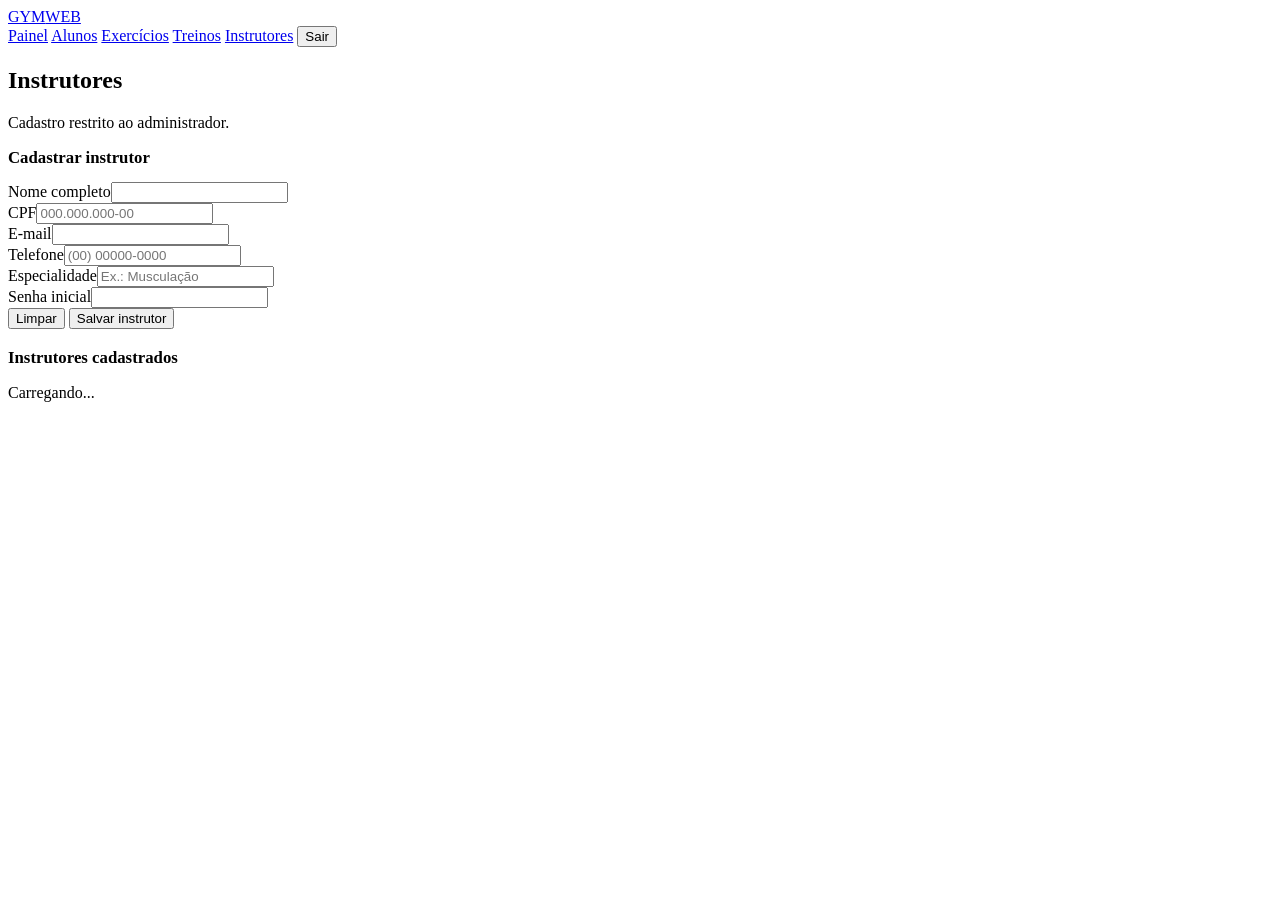
==== src/main/resources/static/cadastro_instrutor.html @ ce9283d6 "Inicializando o projeto GymWeb" ====
<!doctype html>
<html lang="pt-BR">
<head>
    <meta charset="utf-8">
    <meta name="viewport" content="width=device-width, initial-scale=1">
    <title>Instrutores | GymWeb</title>
    <link rel="preconnect" href="https://fonts.googleapis.com">
    <link rel="preconnect" href="https://fonts.gstatic.com" crossorigin>
    <link href="https://fonts.googleapis.com/css2?family=Inter:wght@400;500;600;700;800;900&display=swap" rel="stylesheet">
    <link rel="stylesheet" href="/css/app.css">
</head>
<body>
    <div class="app-shell">
        <header class="topbar">
            <a class="brand" href="/dashboard.html">GYM<span>WEB</span></a>
            <nav aria-label="Navegação principal">
                <a href="/dashboard.html">Painel</a>
                <a href="/cadastro_aluno.html">Alunos</a>
                <a href="/catalogo.html">Exercícios</a>
                <a href="/montar_treino.html">Treinos</a>
                <a href="/cadastro_instrutor.html">Instrutores</a>
                <button class="btn-link" data-logout>Sair</button>
            </nav>
        </header>

        <main class="page">
            <section class="page-header">
                <div>
                    <h1>Instrutores</h1>
                    <p data-usuario-nome>Cadastro restrito ao administrador.</p>
                </div>
            </section>

            <div id="mensagem" class="notice hidden" role="alert"></div>

            <section class="card form-card">
                <div class="card-body">
                    <h2 style="margin-top: 0; font-size:1.05rem; font-weight:700;">Cadastrar instrutor</h2>
                    <form id="form-instrutor" class="form-grid" novalidate>
                        <div class="form-group"><label for="nome">Nome completo</label><input id="nome" required maxlength="100"></div>
                        <div class="form-group"><label for="cpf">CPF</label><input id="cpf" inputmode="numeric" required maxlength="14" placeholder="000.000.000-00"></div>
                        <div class="form-group"><label for="email">E-mail</label><input id="email" type="email" required maxlength="100"></div>
                        <div class="form-group"><label for="telefone">Telefone</label><input id="telefone" inputmode="tel" maxlength="20" placeholder="(00) 00000-0000"></div>
                        <div class="form-group"><label for="especialidade">Especialidade</label><input id="especialidade" maxlength="50" placeholder="Ex.: Musculação"></div>
                        <div class="form-group"><label for="senha">Senha inicial</label><input id="senha" type="password" required minlength="6"></div>
                        <div class="form-actions full">
                            <button class="btn btn-secondary" type="reset">Limpar</button>
                            <button id="btn-salvar" class="btn btn-primary" type="submit">Salvar instrutor</button>
                        </div>
                    </form>
                </div>
            </section>

            <section class="card" style="margin-top: 1.2rem;">
                <div class="card-body">
                    <h2 style="margin-top: 0; font-size:1.05rem; font-weight:700;">Instrutores cadastrados</h2>
                    <div id="lista-instrutores" class="table-wrapper"><p class="status">Carregando...</p></div>
                </div>
            </section>
        </main>
    </div>

    <script src="/js/api.js"></script>
    <script src="/js/auth.js"></script>
    <script src="/js/instrutor.js"></script>
</body>
</html>
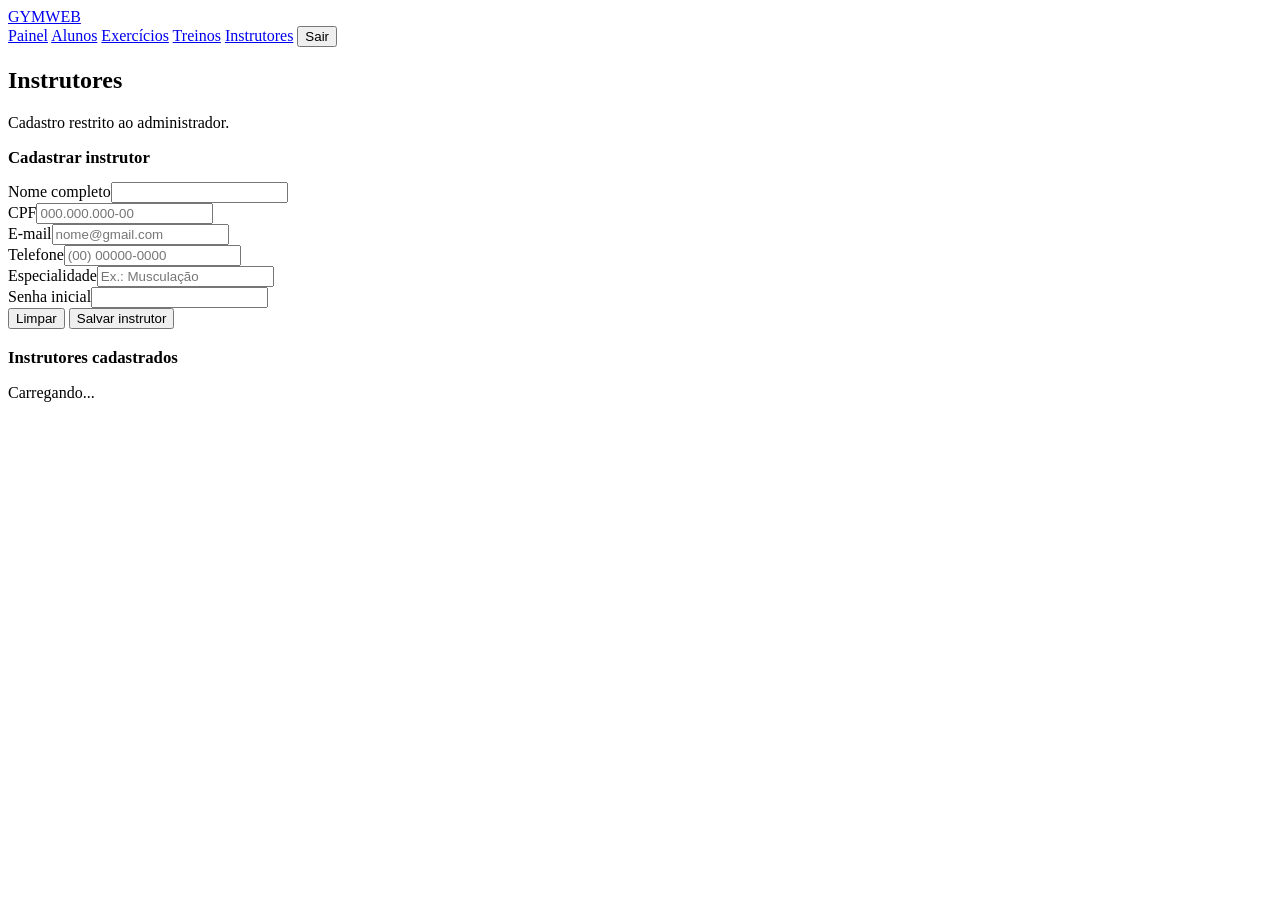
==== commit 79b454db: "feat: incluido email" ====
--- a/src/main/resources/static/cadastro_instrutor.html
+++ b/src/main/resources/static/cadastro_instrutor.html
@@ -39,7 +39,7 @@
                     <form id="form-instrutor" class="form-grid" novalidate>
                         <div class="form-group"><label for="nome">Nome completo</label><input id="nome" required maxlength="100"></div>
                         <div class="form-group"><label for="cpf">CPF</label><input id="cpf" inputmode="numeric" required maxlength="14" placeholder="000.000.000-00"></div>
-                        <div class="form-group"><label for="email">E-mail</label><input id="email" type="email" required maxlength="100"></div>
+                        <div class="form-group"><label for="email">E-mail</label><input id="email" type="email" required maxlength="100" placeholder="nome@gmail.com"></div>
                         <div class="form-group"><label for="telefone">Telefone</label><input id="telefone" inputmode="tel" maxlength="20" placeholder="(00) 00000-0000"></div>
                         <div class="form-group"><label for="especialidade">Especialidade</label><input id="especialidade" maxlength="50" placeholder="Ex.: Musculação"></div>
                         <div class="form-group"><label for="senha">Senha inicial</label><input id="senha" type="password" required minlength="6"></div>
@@ -64,4 +64,4 @@
     <script src="/js/auth.js"></script>
     <script src="/js/instrutor.js"></script>
 </body>
-</html>
+</html>
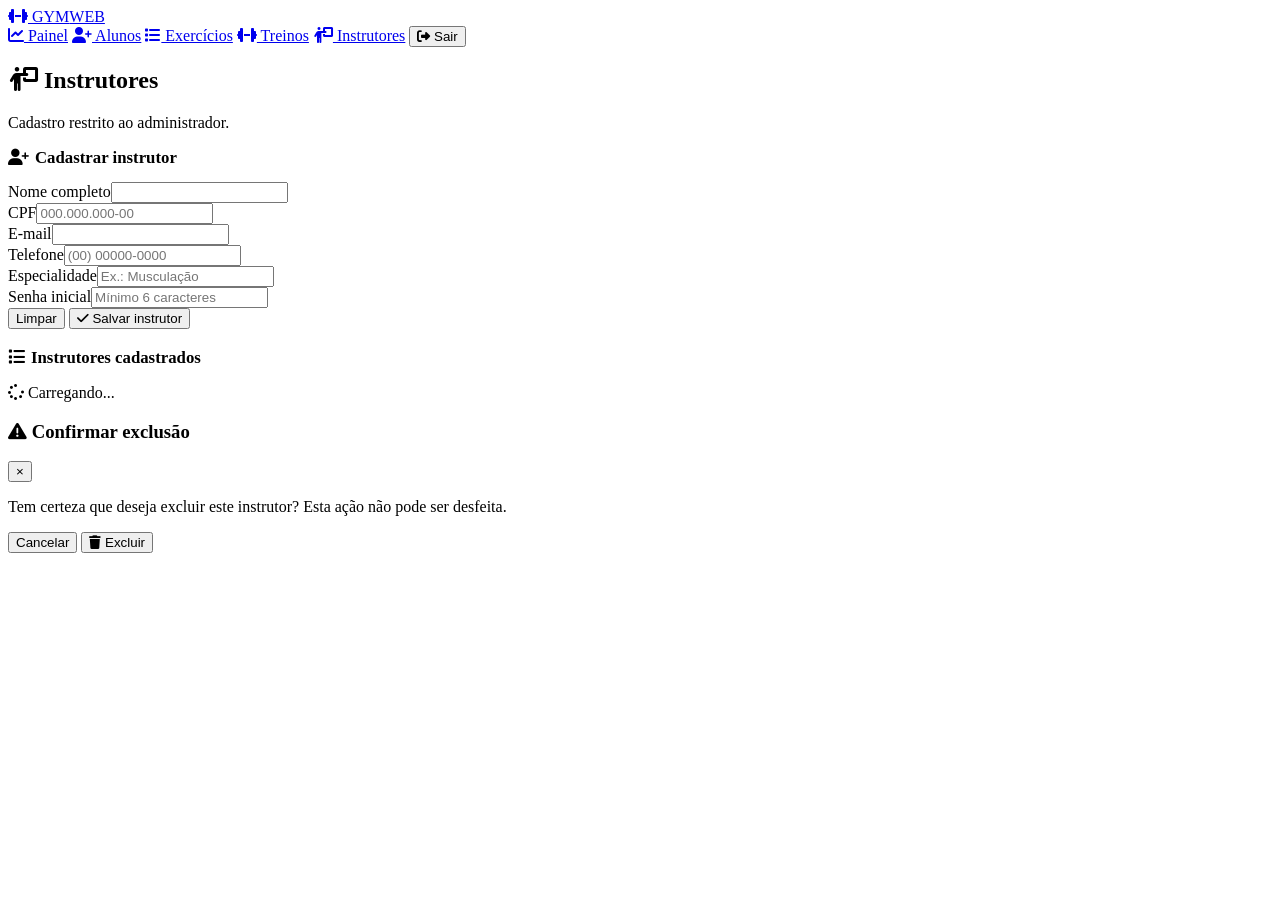
==== commit 2c13929e: "feat: incluido editar e excluir nos cadastros" ====
--- a/src/main/resources/static/cadastro_instrutor.html
+++ b/src/main/resources/static/cadastro_instrutor.html
@@ -7,26 +7,27 @@
     <link rel="preconnect" href="https://fonts.googleapis.com">
     <link rel="preconnect" href="https://fonts.gstatic.com" crossorigin>
     <link href="https://fonts.googleapis.com/css2?family=Inter:wght@400;500;600;700;800;900&display=swap" rel="stylesheet">
+    <link rel="stylesheet" href="https://cdnjs.cloudflare.com/ajax/libs/font-awesome/6.5.0/css/all.min.css">
     <link rel="stylesheet" href="/css/app.css">
 </head>
 <body>
     <div class="app-shell">
         <header class="topbar">
-            <a class="brand" href="/dashboard.html">GYM<span>WEB</span></a>
+            <a class="brand" href="/dashboard.html"><i class="fa-solid fa-dumbbell"></i> GYM<span>WEB</span></a>
             <nav aria-label="Navegação principal">
-                <a href="/dashboard.html">Painel</a>
-                <a href="/cadastro_aluno.html">Alunos</a>
-                <a href="/catalogo.html">Exercícios</a>
-                <a href="/montar_treino.html">Treinos</a>
-                <a href="/cadastro_instrutor.html">Instrutores</a>
-                <button class="btn-link" data-logout>Sair</button>
+                <a href="/dashboard.html"><i class="fa-solid fa-chart-line"></i> Painel</a>
+                <a href="/cadastro_aluno.html"><i class="fa-solid fa-user-plus"></i> Alunos</a>
+                <a href="/catalogo.html"><i class="fa-solid fa-list"></i> Exercícios</a>
+                <a href="/montar_treino.html"><i class="fa-solid fa-dumbbell"></i> Treinos</a>
+                <a href="/cadastro_instrutor.html"><i class="fa-solid fa-person-chalkboard"></i> Instrutores</a>
+                <button class="btn-link" data-logout><i class="fa-solid fa-right-from-bracket"></i> Sair</button>
             </nav>
         </header>
 
         <main class="page">
             <section class="page-header">
                 <div>
-                    <h1>Instrutores</h1>
+                    <h1><i class="fa-solid fa-person-chalkboard"></i> Instrutores</h1>
                     <p data-usuario-nome>Cadastro restrito ao administrador.</p>
                 </div>
             </section>
@@ -35,17 +36,20 @@
 
             <section class="card form-card">
                 <div class="card-body">
-                    <h2 style="margin-top: 0; font-size:1.05rem; font-weight:700;">Cadastrar instrutor</h2>
+                    <h2 style="margin-top: 0; font-size:1.05rem; font-weight:700;" id="titulo-formulario">
+                        <i class="fa-solid fa-user-plus" style="color:var(--neon-green);margin-right:6px;"></i>Cadastrar instrutor
+                    </h2>
                     <form id="form-instrutor" class="form-grid" novalidate>
+                        <input type="hidden" id="instrutor-id">
                         <div class="form-group"><label for="nome">Nome completo</label><input id="nome" required maxlength="100"></div>
                         <div class="form-group"><label for="cpf">CPF</label><input id="cpf" inputmode="numeric" required maxlength="14" placeholder="000.000.000-00"></div>
-                        <div class="form-group"><label for="email">E-mail</label><input id="email" type="email" required maxlength="100" placeholder="nome@gmail.com"></div>
+                        <div class="form-group"><label for="email">E-mail</label><input id="email" type="email" required maxlength="100"></div>
                         <div class="form-group"><label for="telefone">Telefone</label><input id="telefone" inputmode="tel" maxlength="20" placeholder="(00) 00000-0000"></div>
                         <div class="form-group"><label for="especialidade">Especialidade</label><input id="especialidade" maxlength="50" placeholder="Ex.: Musculação"></div>
-                        <div class="form-group"><label for="senha">Senha inicial</label><input id="senha" type="password" required minlength="6"></div>
+                        <div class="form-group"><label for="senha">Senha inicial</label><input id="senha" type="password" required minlength="6" placeholder="Mínimo 6 caracteres"></div>
                         <div class="form-actions full">
-                            <button class="btn btn-secondary" type="reset">Limpar</button>
-                            <button id="btn-salvar" class="btn btn-primary" type="submit">Salvar instrutor</button>
+                            <button class="btn btn-secondary" type="reset" id="btn-limpar">Limpar</button>
+                            <button id="btn-salvar" class="btn btn-primary" type="submit"><i class="fa-solid fa-check"></i> Salvar instrutor</button>
                         </div>
                     </form>
                 </div>
@@ -53,15 +57,35 @@
 
             <section class="card" style="margin-top: 1.2rem;">
                 <div class="card-body">
-                    <h2 style="margin-top: 0; font-size:1.05rem; font-weight:700;">Instrutores cadastrados</h2>
-                    <div id="lista-instrutores" class="table-wrapper"><p class="status">Carregando...</p></div>
+                    <h2 style="margin-top: 0; font-size:1.05rem; font-weight:700;">
+                        <i class="fa-solid fa-list" style="color:var(--neon-green);margin-right:6px;"></i>Instrutores cadastrados
+                    </h2>
+                    <div id="lista-instrutores" class="table-wrapper"><p class="status"><i class="fa-solid fa-spinner fa-spin"></i> Carregando...</p></div>
                 </div>
             </section>
         </main>
+    </div>
+
+    <!-- Modal de Confirmação de Exclusão -->
+    <div id="modal-excluir" class="modal-overlay hidden">
+        <div class="modal-content">
+            <div class="modal-header">
+                <h3><i class="fa-solid fa-triangle-exclamation" style="color:var(--danger);"></i> Confirmar exclusão</h3>
+                <button class="modal-close" id="modal-fechar">&times;</button>
+            </div>
+            <div class="modal-body">
+                <p>Tem certeza que deseja excluir este instrutor? Esta ação não pode ser desfeita.</p>
+                <p id="modal-nome-instrutor" style="font-weight:700; color:var(--neon-green); margin-top:0.5rem;"></p>
+            </div>
+            <div class="modal-actions">
+                <button class="btn btn-secondary" id="modal-cancelar">Cancelar</button>
+                <button class="btn btn-danger" id="modal-confirmar"><i class="fa-solid fa-trash"></i> Excluir</button>
+            </div>
+        </div>
     </div>
 
     <script src="/js/api.js"></script>
     <script src="/js/auth.js"></script>
     <script src="/js/instrutor.js"></script>
 </body>
-</html>+</html>
